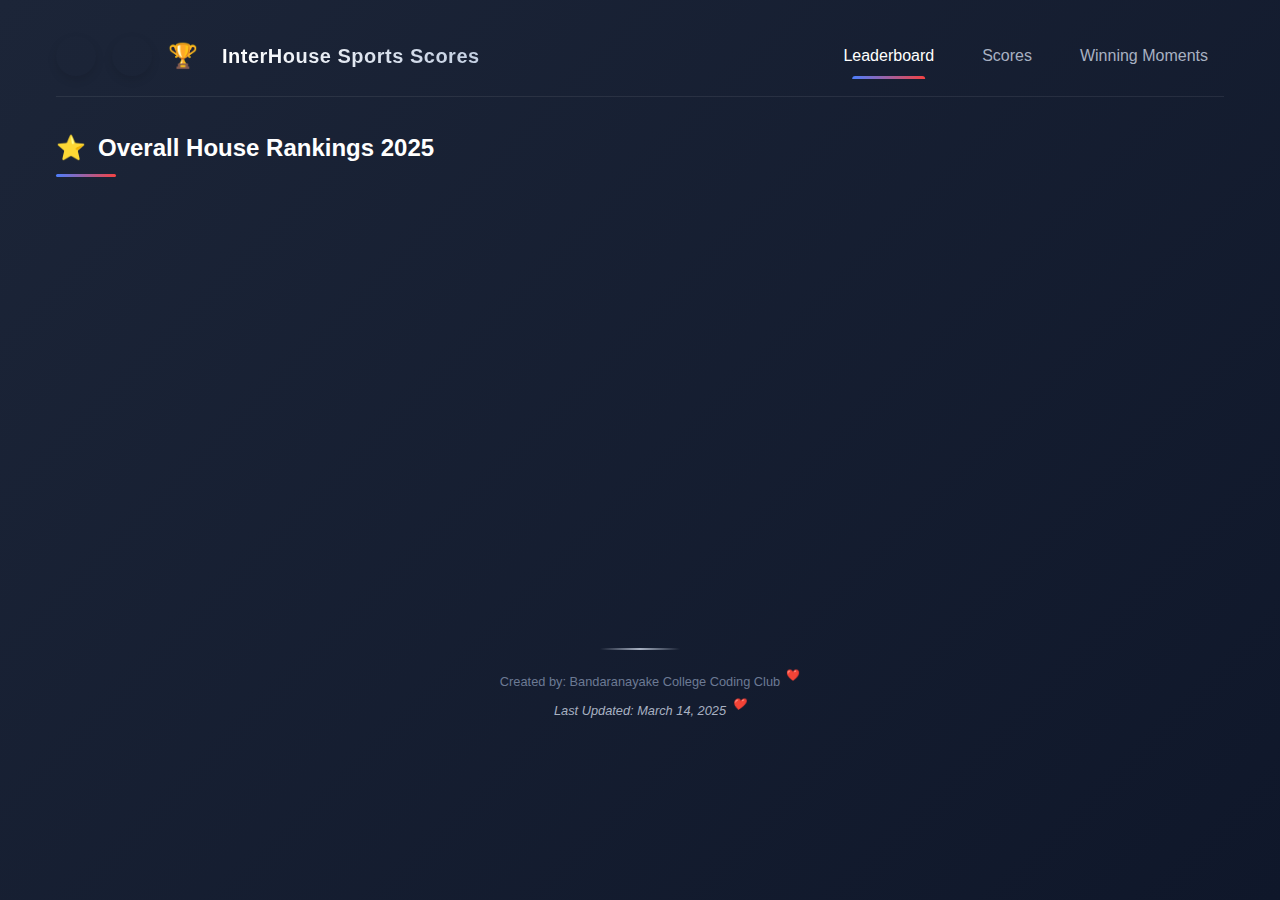
==== index.html @ 9579eea8 "Update index.html" ====
<!DOCTYPE html>
<html lang="en">

<head>
  <meta charset="UTF-8">
  <meta name="viewport" content="width=device-width, initial-scale=1.0">
  <title>InterHouse Sports Scores</title>
  <link rel="stylesheet" href="style.css">
  <link rel="icon" type="image/png" sizes="32x32"
    href="https://i.ibb.co/B2jhjKR/New-Project-1.png">
  <style>
    .slideshow-container {
      position: relative;
      width: 100%;
      max-width: 800px;
      margin: 0 auto;
      overflow: hidden;
      border-radius: 8px;
      box-shadow: 0 4px 6px rgba(0,0,0,0.1);
    }

    .slideshow-slide {
      display: none;
      width: 100%;
      animation: fade 1.5s ease;
    }

    .slideshow-slide.active {
      display: block;
    }

    .slideshow-image {
      width: 100%;
      height: 400px;
      object-fit: cover;
    }
    .slideshow-caption {
      position: absolute;
      bottom: 0;
      left: 0;
      right: 0;
      background: rgba(0,0,0,0.7);
      color: white;
      padding: 15px;
      text-align: center;
    }

    .slideshow-title {
      font-size: 18px;
      font-weight: bold;
      margin-bottom: 5px;
    }

    .slideshow-description {
      font-size: 14px;
    }

    .slideshow-house {
      display: inline-block;
      margin-top: 8px;
      padding: 3px 8px;
      border-radius: 12px;
      font-weight: bold;
    }

    .slideshow-controls {
      text-align: center;
      margin-top: 10px;
    }

    .slideshow-indicator {
      display: inline-block;
      width: 10px;
      height: 10px;
      border-radius: 50%;
      background-color: #bbb;
      margin: 0 5px;
      cursor: pointer;
    }

    .slideshow-indicator.active {
      background-color: #717171;
    }

  </style>
</head>

<body>
  <div class="container">
    <header>
      <div class="header-left">
        <div class="profile-icon"></div>
        <div class="club-icon"></div>
        <div class="trophy-icon">🏆</div>
        <div class="header-title">InterHouse Sports Scores</div>
      </div>
      <div class="nav-tabs">
        <a class="nav-tab" id="leaderboard-tab">Leaderboard</a>
        <a class="nav-tab" id="scores-tab">Scores</a>
        <a class="nav-tab" id="moments-tab">Winning Moments</a>
      </div>
    </header>
    <div id="leaderboard-page" class="page" style="display: none;">
      <div class="page-title">
        <span class="page-title-icon">⭐</span>
        <span>Overall House Rankings 2025</span>
      </div>

      <div class="rankings-grid" id="rankings-container">
      </div>
    </div>
    <div id="scores-page" class="page">
      <div class="page-title">
        <span class="page-title-icon">📊</span>
        <span>Sports Scores 2025</span>
      </div>

      <div class="sports-grid" id="sports-container">
      </div>
    </div>

    <div id="moments-page" class="page" style="display: none;">
      <div class="page-title">
        <span class="page-title-icon">📸</span>
        <span>Winning Moments 2025</span>
      </div>
      <!-- Replacing moments-grid with slideshow -->
      <div class="slideshow-container" id="slideshow-container">
        <!-- Slides will be added dynamically -->
      </div>
      <div class="slideshow-controls" id="slideshow-controls">
        <!-- Indicators will be added dynamically -->
      </div>
    <br>

    <div class="moments-grid" id="moments-container">
    </div>
    </div>
    <div id="house-details-page" class="page" style="display: none;">
      <button class="back-button" id="back-to-leaderboard">
        <svg xmlns="http://www.w3.org/2000/svg" width="16" height="16" viewBox="0 0 24 24" fill="none" stroke="currentColor" stroke-width="2" stroke-linecap="round" stroke-linejoin="round">
          <path d="M19 12H5M12 19l-7-7 7-7"/>
        </svg>
        Back to Leaderboard
      </button>
      <div class="page-title">
        <span class="page-title-icon">🏠</span>
        <span id="house-details-title">House Details</span>
      </div>
      <div class="sports-grid" id="house-sports-container">
      </div>
    </div>
<div id="athletics-details-page" class="page" style="display: none;">
  <button class="back-button" id="back-to-scores">
    <svg xmlns="http://www.w3.org/2000/svg" width="16" height="16" viewBox="0 0 24 24" fill="none" stroke="currentColor" stroke-width="2" stroke-linecap="round" stroke-linejoin="round">
      <path d="M19 12H5M12 19l-7-7 7-7"/>
    </svg>
    Back to Sports
  </button>
  <div class="page-title">
    <span class="page-title-icon">🏃</span>
    <span>Athletics Details</span>
  </div>
  <div class="athletics-container" id="athletics-container">
    <!-- Category groups will be added here dynamically -->
  </div>
</div>

    <footer>
      <span>Created by: Bandaranayake College Coding Club</span>
      <div class="last-updated">Last Updated: <span id="last-update-date">March 14, 2025</span></div>
    </footer>
  </div>

  <script>
 const athleticsData = {
      "categories": [
        {
          "name": "Under 14",
          "events": [
            {
              "name": "60m Running",
              "date" : "06/03/2025",
              "scores": [
                { "house": "Gemunu", "score": 0 },
                { "house": "Vijaya", "score": 3 },
                { "house": "Parakrama", "score": 0 },
                { "house": "Tissa", "score": 6 }
              ]
            },
            {
              "name": "100m Running",
              "date" : "06/03/2025",
              "scores": [
                { "house": "Gemunu", "score": 0 },
                { "house": "Vijaya", "score": 3 },
                { "house": "Parakrama", "score": 0 },
                { "house": "Tissa", "score": 6 }
              ]
            },
            {
              "name": "80m Hurdles",
              "date" : "06/03/2025",
              "scores": [
                { "house": "Gemunu", "score": 0 },
                { "house": "Vijaya", "score": 1 },
                { "house": "Parakrama", "score": 0 },
                { "house": "Tissa", "score": 8 }
              ]
            },
            {
              "name": "High jump",
              "date" : "06/03/2025",
              "scores": [
                { "house": "Gemunu", "score": 1 },
                { "house": "Vijaya", "score": 5 },
                { "house": "Parakrama", "score": 5 },
                { "house": "Tissa", "score": 0 }
              ]
            },
           {
              "name": "Shot Put",
              "date" : "06/03/2025",
              "scores": [
                { "house": "Gemunu", "score": 0 },
                { "house": "Vijaya", "score": 4 },
                { "house": "Parakrama", "score": 5 },
                { "house": "Tissa", "score": 0 }
              ]
            },
           {
              "name": "Long Jump",
              "date" : "06/03/2025",
              "scores": [
                { "house": "Gemunu", "score": 1 },
                { "house": "Vijaya", "score": 3 },
                { "house": "Parakrama", "score": 0 },
                { "house": "Tissa", "score": 5 }
              ]
            },
           {
              "name": "100x4",
              "date" : "06/03/2025",
              "scores": [
                { "house": "Gemunu", "score": 0 },
                { "house": "Vijaya", "score": 0 },
                { "house": "Parakrama", "score": 0 },
                { "house": "Tissa", "score": 0 }
              ]
            },
          ]
        },
        {
          "name": "Under 16",
          "events": [
            {
              "name": "100m Running",
              "date" : "06/03/2025",
              "scores": [
                { "house": "Gemunu", "score": 5 },
                { "house": "Vijaya", "score": 0 },
                { "house": "Parakrama", "score": 1 },
                { "house": "Tissa", "score": 3 }
              ]
            },
            {
              "name": "200m Running",
              "date" : "06/03/2025",
              "scores": [
                { "house": "Gemunu", "score": 6 },
                { "house": "Vijaya", "score": 0 },
                { "house": "Parakrama", "score": 0 },
                { "house": "Tissa", "score": 3 }
              ]
            },
            {
              "name": "400m Running",
              "date" : "06/03/2025",
              "scores": [
                { "house": "Gemunu", "score":4 },
                { "house": "Vijaya", "score": 0 },
                { "house": "Parakrama", "score": 5 },
                { "house": "Tissa", "score": 0 }
              ]
            },
            {
              "name": "800m Running",
              "date" : "10/03/2025",
              "scores": [
                { "house": "Gemunu", "score": 1 },
                { "house": "Vijaya", "score": 0 },
                { "house": "Parakrama", "score": 8 },
                { "house": "Tissa", "score": 0 }
              ]
            },
            {
              "name": "100m Hurdles",
              "date" : "06/03/2025",
              "scores": [
                { "house": "Gemunu", "score": 3 },
                { "house": "Vijaya", "score": 0 },
                { "house": "Parakrama", "score": 0 },
                { "house": "Tissa", "score": 6 }
              ]
            },
            {
              "name": "300m Hurdles",
              "date" : "06/03/2025",
              "scores": [
                { "house": "Gemunu", "score": 3 },
                { "house": "Vijaya", "score": 1 },
                { "house": "Parakrama", "score": 5 },
                { "house": "Tissa", "score": 0 }
              ]
            },
            {
              "name": "High Jump",
              "date" : "06/03/2025",
              "scores": [
                { "house": "Gemunu", "score": 5 },
                { "house": "Vijaya", "score": 0 },
                { "house": "Parakrama", "score": 1 },
                { "house": "Tissa", "score": 3 }
              ]
            },
            {
              "name": "Long Jump",
              "date" : "06/03/2025",
              "scores": [
                { "house": "Gemunu", "score": 3 },
                { "house": "Vijaya", "score": 0 },
                { "house": "Parakrama", "score": 1 },
                { "house": "Tissa", "score": 5 }
              ]
            },
            {
              "name": "Shot Put",
              "date" : "06/03/2025",
              "scores": [
                { "house": "Gemunu", "score": 5 },
                { "house": "Vijaya", "score": 1 },
                { "house": "Parakrama", "score": 0 },
                { "house": "Tissa", "score": 3 }
              ]
            },
            {
              "name": "Discus throw",
              "date" : "06/03/2025",
              "scores": [
                { "house": "Gemunu", "score": 8 },
                { "house": "Vijaya", "score": 0 },
                { "house": "Parakrama", "score": 0 },
                { "house": "Tissa", "score": 1 }
              ]
            },
            {
              "name": "Javelin throw",
              "date" : "06/03/2025",
              "scores": [
                { "house": "Gemunu", "score": 1 },
                { "house": "Vijaya", "score": 5 },
                { "house": "Parakrama", "score": 3 },
                { "house": "Tissa", "score": 0 }
              ]
            },
            {
              "name": "100x4",
              "date" : "06/03/2025",
              "scores": [
                { "house": "Gemunu", "score": 0 },
                { "house": "Vijaya", "score": 0 },
                { "house": "Parakrama", "score": 0 },
                { "house": "Tissa", "score": 0 }
              ]
            },
            {
              "name": "400x4",
              "date" : "06/03/2025",
              "scores": [
                { "house": "Gemunu", "score": 7 },
                { "house": "Vijaya", "score": 0 },
                { "house": "Parakrama", "score": 10 },
                { "house": "Tissa", "score": 5 }
              ]
            }
          ]
        },
        {
          "name": "Under 18",
          "events": [
            {
              "name": "100m Running",
              "date" : "06/03/2025",
              "scores": [
                { "house": "Gemunu", "score": 4 },
                { "house": "Vijaya", "score": 0 },
                { "house": "Parakrama", "score": 5 },
                { "house": "Tissa", "score": 0 }
              ]
            },
            {
              "name": "200m Running",
              "date" : "06/03/2025",
              "scores": [
                { "house": "Gemunu", "score": 3 },
                { "house": "Vijaya", "score": 1 },
                { "house": "Parakrama", "score": 5 },
                { "house": "Tissa", "score": 0 }
              ]
            },
            {
              "name": "400m Running",
              "date" : "06/03/2025",
              "scores": [
                { "house": "Gemunu", "score": 0 },
                { "house": "Vijaya", "score": 3 },
                { "house": "Parakrama", "score": 0 },
                { "house": "Tissa", "score": 6 }
              ]
            },
            {
              "name": "800m Running",
              "date" : "06/03/2025",
              "scores": [
                { "house": "Gemunu", "score": 1 },
                { "house": "Vijaya", "score": 3 },
                { "house": "Parakrama", "score": 0 },
                { "house": "Tissa", "score": 5 }
              ]
            },
            {
              "name": "1500m Running",
              "date" : "06/03/2025",
              "scores": [
                { "house": "Gemunu", "score": 0 },
                { "house": "Vijaya", "score": 3 },
                { "house": "Parakrama", "score": 0 },
                { "house": "Tissa", "score": 6 }
              ]
            },
            {
              "name": "3000m Running",
              "date" : "06/03/2025",
              "scores": [
                { "house": "Gemunu", "score": 3 },
                { "house": "Vijaya", "score": 0 },
                { "house": "Parakrama", "score": 1 },
                { "house": "Tissa", "score": 5 }
              ]
            },
            {
              "name": "110m Hurdles",
              "date" : "06/03/2025",
              "scores": [
                { "house": "Gemunu", "score": 0 },
                { "house": "Vijaya", "score": 1 },
                { "house": "Parakrama", "score": 0 },
                { "house": "Tissa", "score": 8 }
              ]
            },

            {
              "name": "400m Hurdles",
              "date" : "06/03/2025",
              "scores": [
                { "house": "Gemunu", "score": 4 },
                { "house": "Vijaya", "score": 0 },
                { "house": "Parakrama", "score": 0 },
                { "house": "Tissa", "score": 5 }
              ]
            },
            {
              "name": "High Jump",
              "date" : "06/03/2025",
              "scores": [
                { "house": "Gemunu", "score": 3 },
                { "house": "Vijaya", "score": 6 },
                { "house": "Parakrama", "score": 0 },
                { "house": "Tissa", "score": 0 }
              ]
            },

            {
              "name": "Long Jump",
              "date" : "06/03/2025",
              "scores": [
                { "house": "Gemunu", "score": 5 },
                { "house": "Vijaya", "score": 1 },
                { "house": "Parakrama", "score": 3 },
                { "house": "Tissa", "score": 0 }
              ]
            },
            {
              "name": "Tripple Jump",
              "date" : "10/03/2025",
              "scores": [
                { "house": "Gemunu", "score": 3 },
                { "house": "Vijaya", "score": 1 },
                { "house": "Parakrama", "score": 5 },
                { "house": "Tissa", "score":05 }
              ]
            },
            {
              "name": "Shot Put",
              "date" : "06/03/2025",
              "scores": [
                { "house": "Gemunu", "score": 5 },
                { "house": "Vijaya", "score": 1 },
                { "house": "Parakrama", "score": 0 },
                { "house": "Tissa", "score": 3 }
              ]
            },
            {
              "name": "Discus throw",
              "date" : "06/03/2025",
              "scores": [
                { "house": "Gemunu", "score": 5 },
                { "house": "Vijaya", "score": 0 },
                { "house": "Parakrama", "score": 1 },
                { "house": "Tissa", "score": 3 }
              ]
            },
            {
              "name": "Javelin throw",
              "date" : "06/03/2025",
              "scores": [
                { "house": "Gemunu", "score": 6 },
                { "house": "Vijaya", "score": 0 },
                { "house": "Parakrama", "score":  3 },
                { "house": "Tissa", "score": 0 }
              ]
            },
            {
              "name": "100x4",
              "date" : "06/03/2025",
              "scores": [
                { "house": "Gemunu", "score": 0 },
                { "house": "Vijaya", "score": 0 },
                { "house": "Parakrama", "score":  0 },
                { "house": "Tissa", "score": 0 }
              ]
            },
            {
              "name": "400x4",
              "date" : "06/03/2025",
              "scores": [
                { "house": "Gemunu", "score": 7 },
                { "house": "Vijaya", "score": 5 },
                { "house": "Parakrama", "score":  0 },
                { "house": "Tissa", "score": 10 }
              ]
            }
            ]
        },
        {
          "name": "Under 20",
          "events": [
            {
              "name": "100m Running",
              "date" : "06/03/2025",
              "scores": [
                { "house": "Gemunu", "score": 1 },
                { "house": "Vijaya", "score": 3 },
                { "house": "Parakrama", "score": 5 },
                { "house": "Tissa", "score": 0 }
              ]
            },
            {
              "name": "200m Running",
              "date" : "06/03/2025",
              "scores": [
                { "house": "Gemunu", "score": 3 },
                { "house": "Vijaya", "score": 1 },
                { "house": "Parakrama", "score": 5 },
                { "house": "Tissa", "score": 0 }
              ]
            },
            {
              "name": "400m Running",
              "date" : "06/03/2025",
              "scores": [
                { "house": "Gemunu", "score": 3 },
                { "house": "Vijaya", "score": 0 },
                { "house": "Parakrama", "score": 6 },
                { "house": "Tissa", "score": 0 }
              ]
            },
            {
              "name": "800m Running",
              "date" : "10/03/2025",
              "scores": [
                { "house": "Gemunu", "score": 3 },
                { "house": "Vijaya", "score": 0 },
                { "house": "Parakrama", "score": 0 },
                { "house": "Tissa", "score": 6 }
              ]
            },
            {
              "name": "1500m Running",
              "date" : "06/03/2025",
              "scores": [
                { "house": "Gemunu", "score": 3 },
                { "house": "Vijaya", "score": 0 },
                { "house": "Parakrama", "score": 0 },
                { "house": "Tissa", "score": 6 }
              ]
            },
            {
              "name": "5000m Running",
              "date" : "06/03/2025",
              "scores": [
                { "house": "Gemunu", "score": 3 },
                { "house": "Vijaya", "score": 0 },
                { "house": "Parakrama", "score": 0 },
                { "house": "Tissa", "score": 6 }
              ]
            },
            {
              "name": "110m Hurdles",
              "date" : "06/03/2025",
              "scores": [
                { "house": "Gemunu", "score": 1 },
                { "house": "Vijaya", "score": 5},
                { "house": "Parakrama", "score": 0 },
                { "house": "Tissa", "score": 3 }
              ]
            },
            {
              "name": "400m Hurdles",
              "date" : "06/03/2025",
              "scores": [
                { "house": "Gemunu", "score": 6 },
                { "house": "Vijaya", "score": 0},
                { "house": "Parakrama", "score": 0 },
                { "house": "Tissa", "score": 3 }
              ]
            },

            {
              "name": "High Jump",
              "date" : "10/03/2025",
              "scores": [
                { "house": "Gemunu", "score": 3 },
                { "house": "Vijaya", "score": 1 },
                { "house": "Parakrama", "score": 0 },
                { "house": "Tissa", "score": 5 }
              ]
            },

            {
              "name": "Long Jump",
              "date" : "10/03/2025",
              "scores": [
                { "house": "Gemunu", "score": 6 },
                { "house": "Vijaya", "score": 0 },
                { "house": "Parakrama", "score": 0 },
                { "house": "Tissa", "score": 3 }
              ]
            },

            {
              "name": "Tripple Jump",
              "date" : "10/03/2025",
              "scores": [
                { "house": "Gemunu", "score": 5 },
                { "house": "Vijaya", "score": 3 },
                { "house": "Parakrama", "score": 4 },
                { "house": "Tissa", "score": 3 }
              ]
            },
            {
              "name": "Shot Put",
              "date" : "06/03/2025",
              "scores": [
                { "house": "Gemunu", "score": 5 },
                { "house": "Vijaya", "score": 0 },
                { "house": "Parakrama", "score": 1 },
                { "house": "Tissa", "score": 3 }
              ]
            },
            {
              "name": "Discus throw",
              "date" : "06/03/2025",
              "scores": [
                { "house": "Gemunu", "score": 3 },
                { "house": "Vijaya", "score": 0 },
                { "house": "Parakrama", "score": 6 },
                { "house": "Tissa", "score": 0 }
              ]
            },
            {
              "name": "Javelin throw",
              "date" : "06/03/2025",
              "scores": [
                { "house": "Gemunu", "score": 5 },
                { "house": "Vijaya", "score": 0 },
                { "house": "Parakrama", "score":  3 },
                { "house": "Tissa", "score": 1 }
              ]
            },
            {
              "name": "100x4",
              "date" : "06/03/2025",
              "scores": [
                { "house": "Gemunu", "score": 0 },
                { "house": "Vijaya", "score": 0 },
                { "house": "Parakrama", "score":  0 },
                { "house": "Tissa", "score": 0 }
              ]
            },
            {
              "name": "400x4",
              "date" : "06/03/2025",
              "scores": [
                { "house": "Gemunu", "score": 10 },
                { "house": "Vijaya", "score": 5 },
                { "house": "Parakrama", "score":  0 },
                { "house": "Tissa", "score": 7 }
              ]
            }

          ]
        }
      ]
    };
  const sportsData = {
  "sports": [
                {
      "id": "Karate",
      "name": "Karate",
      "date": "14 /03/2025",
      "venue": "Indoor Stadium",
      "isLive": false,
      "scores": [
        { "house": "Gemunu", "score": 15 },
        { "house": "Tissa", "score": 0 },
        { "house": "Parakrama", "score": 05 },
        { "house": "Vijaya", "score": 10 }
      ]
    },
            {
      "id": "Table Tennis",
      "name": "Table Tennis",
      "date": "14 /03/2025",
      "venue": "Main Hall",
      "isLive": false,
      "scores": [
        { "house": "Gemunu", "score": 15 },
        { "house": "Tissa", "score": 0 },
        { "house": "Parakrama", "score": 7 },
        { "house": "Vijaya", "score": 8 }
      ]
    },
        {
      "id": "HardBall",
      "name": "HardBall",
      "date": "14 /03/2025",
      "venue": "Main Ground",
      "isLive": false,
      "scores": [
        { "house": "Gemunu", "score": 05 },
        { "house": "Tissa", "score": 0 },
        { "house": "Parakrama", "score": 10 },
        { "house": "Vijaya", "score": 15 }
      ]
    },
    {
      "id": "Wrestling",
      "name": "Wrestling",
      "date": "10 /03/2025",
      "venue": "Indoor Stadium",
      "isLive": false,
      "scores": [
        { "house": "Gemunu", "score": 10 },
        { "house": "Tissa", "score": 15 },
        { "house": "Parakrama", "score": 05 },
        { "house": "Vijaya", "score": 0 }
      ]
    },

    {
      "id": "Boxing",
      "name": "Boxing",
      "date": "07 /03/2025",
      "venue": "Indoor Stadium",
      "isLive": false,
      "scores": [
        { "house": "Gemunu", "score": 05 },
        { "house": "Tissa", "score": 10 },
        { "house": "Parakrama", "score": 15 },
        { "house": "Vijaya", "score": 0 }
      ]
    },
    {
      "id": "Athletics",
      "name": "Athletics",
      "date": "06/03/2025",
      "venue": "Main Ground",
      "isLive": false,
      "scores": [
        { "house": "Gemunu", "score": 162 },
        { "house": "Tissa", "score": 148 },
        { "house": "Parakrama", "score": 94 },
        { "house": "Vijaya", "score": 67 }
      ]
    },
    {
      "id": "Football",
      "name": "Football",
      "date": "07 /03/2025",
      "venue": "Main Ground",
      "isLive": false,
      "scores": [
        { "house": "Gemunu", "score": 05 },
        { "house": "Tissa", "score": 10 },
        { "house": "Parakrama", "score": 15 },
        { "house": "Vijaya", "score": 0 }
      ]
    },


    {
      "id": "Swimming",
      "name": "Swimming",
      "date": "03/03/2025",
      "venue": "Swimming Pool",
      "isLive": false,
      "scores": [
        { "house": "Gemunu", "score": 15 },
        { "house": "Tissa", "score": 5 },
        { "house": "Parakrama", "score": 10 },
        { "house": "Vijaya", "score": 0 }
      ]
    },
    {
      "id": "Tag-Rugby",
      "name": "Tag Rugby",
      "date": "03/03/2025",
      "venue": "Main Ground",
      "isLive": false,
      "scores": [
        { "house": "Gemunu", "score": 0 },
        { "house": "Tissa", "score": 15 },
        { "house": "Parakrama", "score": 10 },
        { "house": "Vijaya", "score": 5 }
      ]
    },
    {
      "id": "Road-Race",
      "name": "Road Race",
      "date": "28/02/2025",
      "venue": "In Road",
      "isLive": false,
      "scores": [
        { "house": "Gemunu", "score": 20 },
        { "house": "Tissa", "score": 25 },
        { "house": "Parakrama", "score": 15 },
        { "house": "Vijaya", "score": 10 }
      ]
    },
    {
      "id": "Badminton",
      "name": "Badminton",
      "date": "27/02/2025",
      "venue": "Makro",
      "isLive": false,
      "scores": [
        { "house": "Gemunu", "score": 5 },
        { "house": "Tissa", "score": 0 },
        { "house": "Parakrama", "score": 13 },
        { "house": "Vijaya", "score": 13 }
      ]
    },
    {
      "id": "Chess",
      "name": "Chess",
      "date": "25/02/2025",
      "venue": "Grade 07 Section",
      "isLive": false,
      "scores": [
        { "house": "Gemunu", "score": 10 },
        { "house": "Tissa", "score": 3 },
        { "house": "Parakrama", "score": 15 },
        { "house": "Vijaya", "score": 2}
      ]
    },
    {
      "id": "Volleyball",
      "name": "Volleyball",
      "date": "24/02/2025",
      "venue": "Main Ground",
      "isLive": false,
      "scores": [
        { "house": "Gemunu", "score": 5 },
        { "house": "Tissa", "score": 15 },
        { "house": "Parakrama", "score": 0 },
        { "house": "Vijaya", "score": 10 }
      ]
    },
    {
      "id": "Elle",
      "name": "Elle",
      "date": "21/02/2025",
      "venue": "Main Ground",
      "isLive": false,
      "scores": [
        { "house": "Gemunu", "score": 15 },
        { "house": "Tissa", "score": 5 },
        { "house": "Parakrama", "score": 10 },
        { "house": "Vijaya", "score": 0 }
      ]
    },
    {
      "id": "Hockey",
      "name": "Hockey",
      "date": "20/02/2025",
      "venue": "Main Ground",
      "isLive": false,
      "scores": [
        { "house": "Gemunu", "score": 0 },
        { "house": "Tissa", "score": 15 },
        { "house": "Parakrama", "score": 5 },
        { "house": "Vijaya", "score": 10 }
      ]
    },
    {
      "id": "Softball",
      "name": "Softball",
      "date": "19/02/2025",
      "venue": "Main Ground",
      "isLive": false,
      "scores": [
        { "house": "Gemunu", "score": 15 },
        { "house": "Tissa", "score": 5 },
        { "house": "Parakrama", "score": 0 },
        { "house": "Vijaya", "score": 10 }
      ]
    },
    {
      "id": "Basketball",
      "name": "Basketball",
      "date": "19/02/2025",
      "venue": "Basketball Court",
      "isLive": false,
      "scores": [
        { "house": "Gemunu", "score": 5 },
        { "house": "Tissa", "score": 15 },
        { "house": "Parakrama", "score": 10 },
        { "house": "Vijaya", "score": 0 }
      ]
    }
  ]
};
   
    const momentsData = {
      "moments": [
                {
        "id": "Athletics",
        "title": "Athletics ",
        "description": "A fierce swim race ends with a final surge and a thrilling wall touch for victory!",
        "house": "Gemunu",
        "album":"https://web.facebook.com/share/p/16DwWwmtCp/",
        "image": "https://github.com/bcteamcdc/SportMeet-Marks-Board-2025/blob/main/Images/Athletics/485131274_1219019323560672_5228274866754982966_n.jpg?raw=true "
        },
        {
        "id": "Swimming",
        "title": "Swimming Championship ",
        "description": "A fierce swim race ends with a final surge and a thrilling wall touch for victory!",
        "house": "Gemunu",
        "album":"https://www.facebook.com/share/p/1DMAZKabhv/",
        "image": "https://github.com/bcteamcdc/SportMeet-Marks-Board-2025/blob/main/Images/Swimming/FB_IMG_1742521240493.jpg?raw=true "
        },
        {
        "id": "Tag-Rugby-final",
        "title": "Tag-Rugby Championship Final",
        "description": "A fast-paced tag rugby game concludes with a lightning-quick dodge and a game-winning try!",
        "house": "Tissa",
        "album":"https://web.facebook.com/share/p/16AZ89LLdX/",
        "image": "https://github.com/bcteamcdc/SportMeet-Marks-Board-2025/blob/main/Images/Tag-Rugby/481509527_1206375371491734_2598653844130955176_n.jpg?raw=true"
        },
   {
        "id": "Road Race",
        "title": "Road Race Championship",
        "description": "Tissa house dominates the road race with a spectacular finish!",
        "house": "Tissa",
        "album":"https://www.facebook.com/share/p/15DcVEWEj8/",
        "image": "https://github.com/bcteamcdc/SportMeet-Marks-Board-2025/blob/main/Images/Road-Race/FB_IMG_1741784061409.jpg?raw=true "
        },

        {
        "id": "Badminton-final",
        "title": "Badminton Championship Final",
        "description": "A thrilling badminton match ends with a spectacular smash securing victory!",
        "house": "Vijaya",
        "album":"https://web.facebook.com/share/p/12DwV6oMERB/",
        "image": "https://raw.githubusercontent.com/bcteamcdc/SportMeet-Marks-Board-2025/refs/heads/main/Images/Badminton/481947705_1201495678646370_3815352414909344404_n.jpg"
        },
        {
        "id": "Chess-final",
        "title": "Chess Championship Final",
        "description": "A tense chess battle reaches its climax as a brilliant checkmate secures the decisive victory!",
        "house": "Parakrama",
        "album":"https://web.facebook.com/share/p/1BJSzFakk6/",
        "image": "https://github.com/bcteamcdc/SportMeet-Marks-Board-2025/blob/main/Images/Chess/FB_IMG_1741564404128.jpg?raw=true"
        },
        {
        "id": "Volleyball-final",
        "title": "Volleyball Championship Final",
        "description": "A thrilling volleyball match reaches its climax as a powerful spike seals the game-winning point!",
        "house": "Tissa",
        "album":"https://web.facebook.com/share/p/1BayHpvBu6/",
        "image": "https://github.com/bcteamcdc/SportMeet-Marks-Board-2025/blob/main/Images/Volleyball/481777854_1206507628145175_230429400909542038_n.jpg?raw=true"
        },
        {
        "id": "Elle-final",
        "title": "Elle Championship Final",
        "description": "Elle secures a stunning win in the final moments",
        "house": "Gemunu",
        "album":"https://web.facebook.com/share/p/15FsNmbdyk/",
        "image": "https://github.com/bcteamcdc/SportMeet-Marks-Board-2025/blob/main/Images/Elle/481293868_1198761235586481_6186605271315011251_n.jpg?raw=true"
        },
        {
        "id": "Hockey-final",
        "title": "Hockey Championship Final",
        "description": "Hockey team clinches victory with a last-minute goal!",
        "house": "Tissa",
        "album":"https://www.facebook.com/share/p/1FcPbHUT11/",
        "image": "https://github.com/bcteamcdc/SportMeet-Marks-Board-2025/blob/main/Images/Hockey/FB_IMG_1741650974735.jpg?raw=true"
        },
        {
        "id": "Softball-final",
        "title": "Softball Championship Final",
        "description": "A dramatic softball showdown ends with a clutch hit securing the victory!",
        "house": "Gemunu",
        "album":"https://web.facebook.com/share/p/15TioPZ4pL/",
        "image": "https://raw.githubusercontent.com/bcteamcdc/SportMeet-Marks-Board-2025/refs/heads/main/Images/Softball/480703812_1201348868661051_1014252395281935854_n.jpg"
        },
        {
        "id": "BasketBall-final",
        "title": "BasketBall Champions",
        "description": "Epic basketball showdown ends with a buzzer-beater win",
        "house": "Tissa",
        "album":"https://web.facebook.com/share/p/15aWoAKz4R/",
        "image": "https://raw.githubusercontent.com/bcteamcdc/SportMeet-Marks-Board-2025/main/Images/BasketBall/480881746_1198555862273685_2223825316418136102_n.jpg"
        }
      ]
    };
    const scoresTab = document.getElementById('scores-tab');
    const leaderboardTab = document.getElementById('leaderboard-tab');
    const momentsTab = document.getElementById('moments-tab');
    const scoresPage = document.getElementById('scores-page');
    const leaderboardPage = document.getElementById('leaderboard-page');
    const momentsPage = document.getElementById('moments-page');
    const houseDetailsPage = document.getElementById('house-details-page');
    const houseSportsContainer = document.getElementById('house-sports-container');
    const houseDetailsTitle = document.getElementById('house-details-title');
    const backButton = document.getElementById('back-to-leaderboard');
    const athleticsDetailsPage = document.getElementById('athletics-details-page');
    const athleticsContainer = document.getElementById('athletics-container');
    const backToScoresButton = document.getElementById('back-to-scores');
    const momentsContainer = document.getElementById('moments-container');
    const slideshowContainer = document.getElementById('slideshow-container');
    const slideshowControls = document.getElementById('slideshow-controls');
    const sportsContainer = document.getElementById('sports-container');
    const rankingsContainer = document.getElementById('rankings-container');
    let currentSlide = 0;
    let slideshowInterval;
    const slideshowDelay = 2000;
    function showPage(pageElement) {
      scoresPage.style.display = 'none';
      leaderboardPage.style.display = 'none';
      momentsPage.style.display = 'none';
      houseDetailsPage.style.display = 'none'; 
      athleticsDetailsPage.style.display = 'none';

      pageElement.style.display = 'block';
      
      // Start slideshow when moments page is shown
      if (pageElement === momentsPage) {
        startSlideshow();
      } else {
        stopSlideshow();
      }
    }

    function setActiveTab(tab) {
      scoresTab.classList.remove('active');
      leaderboardTab.classList.remove('active');
      momentsTab.classList.remove('active');

      tab.classList.add('active');
    }

    scoresTab.addEventListener('click', () => {
      showPage(scoresPage);
      setActiveTab(scoresTab);
    });

    leaderboardTab.addEventListener('click', () => {
      showPage(leaderboardPage);
      setActiveTab(leaderboardTab);
      renderRankings();
    });

    momentsTab.addEventListener('click', () => {
      showPage(momentsPage);
      setActiveTab(momentsTab);
    });

    // Back button event listener for house details
    backButton.addEventListener('click', () => {
      showPage(leaderboardPage);
      setActiveTab(leaderboardTab);
    });
    
    // Back button event listener for athletics details
    backToScoresButton.addEventListener('click', () => {
      showPage(scoresPage);

      setActiveTab(scoresTab);
    });

    function getMaxScore(scores) {
      return Math.max(...scores.map(item => item.score));
    }

    function renderSports() {
      sportsContainer.innerHTML = '';

      sportsData.sports.forEach(sport => {
        const maxScore = getMaxScore(sport.scores);

        const sportCard = document.createElement('div');
        sportCard.className = 'sport-card';
        
        // Set data attribute and add click event for Athletics card
        if (sport.id === "Athletics") {
          sportCard.dataset.sport = "Athletics";
          sportCard.addEventListener('click', () => showAthleticsDetails());
        }

        let sportContent = `
        <div class="sport-header">
          <div class="sport-title">${sport.name}</div>
          <div class="sport-subtitle">${sport.venue}</div>
          <div class="sport-date">${sport.date}</div>
          ${sport.isLive ? '<div class="live-tag"><div class="live-indicator"></div>LIVE</div>' : ''}
        </div>
        `;

        sport.scores.forEach(score => {
          const percentage = (score.score / maxScore) * 100;

          sportContent += `
          <div class="score-item">
            <div class="score-row">
              <div class="house-name ${score.house.toLowerCase()}">${score.house}</div>
              <div class="house-score">${score.score}</div>
            </div>
            <div class="progress-container">
              <div class="progress-bar ${score.house.toLowerCase()}" style="width: ${percentage}%"></div>
            </div>
          </div>
          `;
        });
        
        // Add "See more details" link for Athletics card
        if (sport.id === "Athletics") {
          sportContent += `
          <div class="see-more-link"><center>You can see more details - Click on this card</center></div>
          `;
        }

        sportCard.innerHTML = sportContent;
        sportsContainer.appendChild(sportCard);
      });
    }
    function calculateTotalPoints() {
      const houses = {
        "Vijaya": {
          total: 0,
          color: "vijaya"
        },
        "Tissa": {
          total: 0,
          color: "tissa"
        },
        "Gemunu": {
          total: 0,
          color: "gemunu"
        },
        "Parakrama": {
          total: 0,
          color: "parakrama"
        }
      };

      sportsData.sports.forEach(sport => {
        sport.scores.forEach(score => {
          houses[score.house].total += score.score;
        });
      });

      return Object.entries(houses)
        .map(([name, data]) => ({
          name,
          total: data.total,
          color: data.color
        }))
        .sort((a, b) => b.total - a.total);
    }

    function renderRankings() {
      const rankings = calculateTotalPoints();
      rankingsContainer.innerHTML = '';

      rankings.forEach((house, index) => {
        const rankCard = document.createElement('div');
        rankCard.className = `ranking-card ${index === 0 ? 'highlighted' : ''}`;
        rankCard.dataset.house = house.name; // Store house name in data attribute
        rankCard.addEventListener('click', () => showHouseDetails(house.name)); // Add click event

        rankCard.innerHTML = `
        <div class="rank-number">Rank #${index + 1}</div>
        <div class="house-ranking ${house.color}">
          <span class="house-icon">🏠</span>
          <span>${house.name}</span>
        </div>
        <div class="total-score">${house.total}</div>
        `;

        rankingsContainer.appendChild(rankCard);
      });
    }
    function showHouseDetails(houseName) {
      showPage(houseDetailsPage); // Show house details page
      houseDetailsTitle.textContent = `${houseName} House Details`; // Set the title
      renderHouseSports(houseName); // Render sports for the house
    }
    function showAthleticsDetails() {
      showPage(athleticsDetailsPage); // Show athletics details page
      renderAthleticsDetails(); // Render athletics details
    }

function renderAthleticsDetails() {
  athleticsContainer.innerHTML = ''; 
  athleticsData.categories.forEach(category => {
    // Create category group container
    const categoryGroup = document.createElement('div');
    categoryGroup.className = 'category-group';
    const categoryHeader = document.createElement('div');
    categoryHeader.className = 'category-header';
    categoryHeader.textContent = category.name;
    categoryGroup.appendChild(categoryHeader);
    
    const categoryEvents = document.createElement('div');
    categoryEvents.className = 'category-events';
    
    category.events.forEach(event => {
      const eventCard = document.createElement('div');
      eventCard.className = 'event-card';
      
      const eventHeaderContainer = document.createElement('div');
      eventHeaderContainer.className = 'event-header';
      
      // Event name on the left
      const eventName = document.createElement('span');
      eventName.className = 'event-name';
      eventName.textContent = event.name;
      
      // Event location in the middle
      const eventLocation = document.createElement('span');
      eventLocation.className = 'event-location';
      eventLocation.textContent = event.location || ''; // Use event.location if available
      
      // Date on the right
      const eventDate = document.createElement('span');
      eventDate.className = 'event-date';
      eventDate.textContent = event.date || ''; // Use event.date if available
          
      // Add all elements to header container
      eventHeaderContainer.appendChild(eventName);
      eventHeaderContainer.appendChild(eventLocation);
      eventHeaderContainer.appendChild(eventDate);
      eventCard.appendChild(eventHeaderContainer);
      
      // Create event results section
      const eventResults = document.createElement('div');
      eventResults.className = 'event-results';
      
      // Find the highest score for progress bar calculation
      const maxScore = Math.max(...event.scores.map(item => item.score));
      
      // Sort houses alphabetically by house name
      const sortedHouses = [...event.scores]
        .sort((a, b) => a.house.localeCompare(b.house));
      
      // Add each house's result
      sortedHouses.forEach(score => {
        const percentage = maxScore > 0 ? (score.score / maxScore) * 100 : 0;
        
        // Create position result row
        const positionResult = document.createElement('div');
        positionResult.className = 'position-result';
        
        // Colored dot indicator (matching the image)
        const colorDot = document.createElement('div');
        colorDot.className = `color-dot ${score.house.toLowerCase()}`;
        
        // House name
        const houseName = document.createElement('div');
        houseName.className = `house-name ${score.house.toLowerCase()}`;
        houseName.textContent = score.house;
        
        // Score display - Make this more prominent
        const scoreValue = document.createElement('div');
        scoreValue.className = 'score-value';
        scoreValue.textContent = score.score;
        
        // Append elements to position result
        positionResult.appendChild(colorDot);
        positionResult.appendChild(houseName);
        positionResult.appendChild(scoreValue); // Add score directly in position row
        eventResults.appendChild(positionResult);
        
        // Add progress bar
        const progressContainer = document.createElement('div');
        progressContainer.className = 'progress-container';
        
        const progressBar = document.createElement('div');
        progressBar.className = `progress-bar ${score.house.toLowerCase()}`;
        progressBar.style.width = `${percentage}%`;
        
        progressContainer.appendChild(progressBar);
        eventResults.appendChild(progressContainer);
      });
      
      eventCard.appendChild(eventResults);
      categoryEvents.appendChild(eventCard);
    });
    
    categoryGroup.appendChild(categoryEvents);
    athleticsContainer.appendChild(categoryGroup);
  });
}
    function renderHouseSports(houseName) {
      houseSportsContainer.innerHTML = ''; // Clear existing content

      // Filter sports data for the selected house
      const houseSports = sportsData.sports.map(sport => ({
        ...sport,
        scores: sport.scores.filter(score => score.house === houseName)
      })).filter(sport => sport.scores.length > 0); // Filter out sports where the house didn't participate

      houseSports.forEach(sport => {
        const sportCard = document.createElement('div');
        sportCard.className = 'sport-card';

        let sportContent = `
        <div class="sport-header">
          <div class="sport-title">${sport.name}</div>
          <div class="sport-subtitle">${sport.venue}</div>
          <div class="sport-date">${sport.date}</div>
        </div>
        `;

        sport.scores.forEach(score => {
          sportContent += `
          <div class="score-item">
            <div class="score-row">
              <div class="house-name ${score.house.toLowerCase()}">${score.house}</div>
              <div class="house-score">${score.score}</div>
            </div>
          </div>
          `;
        });

        sportCard.innerHTML = sportContent;
        houseSportsContainer.appendChild(sportCard);
      });
    }
    function createSlideshow() {
      slideshowContainer.innerHTML = '';
      slideshowControls.innerHTML = '';
      momentsData.moments.forEach((moment, index) => {
        const slide = document.createElement('div');
        slide.className = `slideshow-slide ${index === 0 ? 'active' : ''}`;
        
        const imagePath = moment.image || `/api/placeholder/800/400`;
        const houseColor = moment.house.toLowerCase();
        
        slide.innerHTML = `
          <img src="${imagePath}" alt="${moment.title}" class="slideshow-image">
          <div class="slideshow-caption">
            <div class="slideshow-title">${moment.title}</div>
            <div class="slideshow-description">${moment.description}</div>
            <div class="slideshow-house ${houseColor}">${moment.house} House</div>
          </div>
        `;
        
        slideshowContainer.appendChild(slide);
        const indicator = document.createElement('div');
        indicator.className = `slideshow-indicator ${index === 0 ? 'active' : ''}`;
        indicator.dataset.slideIndex = index;
        indicator.addEventListener('click', () => {
          goToSlide(index);
        });
        
        slideshowControls.appendChild(indicator);
      });
    }
    function goToSlide(index) {
      const slides = document.querySelectorAll('.slideshow-slide');
      const indicators = document.querySelectorAll('.slideshow-indicator');
      slides.forEach(slide => slide.classList.remove('active'));
      indicators.forEach(indicator => indicator.classList.remove('active'));
      slides[index].classList.add('active');
      indicators[index].classList.add('active');
      currentSlide = index;
      resetSlideshowTimer();
    }
    function nextSlide() {
      const slides = document.querySelectorAll('.slideshow-slide');
      const nextIndex = (currentSlide + 1) % slides.length;
      goToSlide(nextIndex);
    }
    function startSlideshow() {
      if (!slideshowInterval) {
        slideshowInterval = setInterval(nextSlide, slideshowDelay);
      }
    }
    function stopSlideshow() {
      if (slideshowInterval) {
        clearInterval(slideshowInterval);
        slideshowInterval = null;
      }
    }
    function resetSlideshowTimer() {
      stopSlideshow();
      startSlideshow();
    }
    
    function renderMoments() {
  momentsContainer.innerHTML = '';
  
  momentsData.moments.forEach(moment => {
    const momentCard = document.createElement('div');
    momentCard.className = 'moment-card';
   
    const imagePath = moment.image || `/api/placeholder/400/200`;
    const houseColor = moment.house.toLowerCase();
    
    // Add album link in the same line as the house name
    const albumLink = moment.album ? 
      `<a href="${moment.album}" class="view-album-link">
  📸 View Album
</a>` : 
      '';
    
    momentCard.innerHTML = `
      <img src="${imagePath}" alt="${moment.title}" class="moment-image">
      <div class="moment-content">
        <div class="moment-title">${moment.title}</div>
        <div class="moment-description">${moment.description}</div>
        <div class="moment-footer">
          <div class="moment-house">
            <span class="house-icon ${houseColor}">🏠</span>
            <span class="moment-house-name ${houseColor}">${moment.house} House</span>
          </div>
          ${albumLink}
        </div>
      </div>
    `;
    
    momentsContainer.appendChild(momentCard);
  });
}
    
    renderSports();
    renderRankings();
    renderMoments();
    createSlideshow();
    showPage(leaderboardPage);
    setActiveTab(leaderboardTab);
  </script>
</body>

</html>
---- style.css ----
:root {
  --gemunu-color: #4d7efc;
  --tissa-color: #37c968;
  --parakrama-color: #f3c537;
  --vijaya-color: #f54242;
  --background-gradient: linear-gradient(135deg, #1c2538 0%, #0f172a 100%);
  --card-gradient: linear-gradient(160deg, #272e42 0%, #1e2638 100%);
  --highlight-gradient: linear-gradient(135deg, #2a3658 0%, #1d2945 100%);
  --text-color: #ffffff;
  --secondary-text: #a8b1c2;
  --muted-text: #6c7a94;
  --border-color: rgba(255, 255, 255, 0.08);
  --shadow-color: rgba(0, 0, 0, 0.2);
  --transition-speed: 0.3s;
  --bounce-timing: cubic-bezier(0.175, 0.885, 0.32, 1.275);
  --smooth-timing: cubic-bezier(0.4, 0, 0.2, 1);
}
* {
  box-sizing: border-box;
  margin: 0;
  padding: 0;
  font-family: 'Inter', 'Segoe UI', -apple-system, BlinkMacSystemFont, sans-serif;
}

html {
  font-size: 16px;
  scroll-behavior: smooth;
}

body {
  background: var(--background-gradient);
  color: var(--text-color);
  line-height: 1.6;
  min-height: 100vh;
  overflow-x: hidden;
  font-weight: 400;
}
.container {
  max-width: 1200px;
  margin: 0 auto;
  padding: 1rem;
  animation: fadeIn 0.5s var(--smooth-timing);
}

/* Header styles */
header {
  display: flex;
  justify-content: space-between;
  align-items: center;
  padding: 1.2rem 0;
  margin-bottom: 1.5rem;
  border-bottom: 1px solid var(--border-color);
  position: relative;
}

.header-left {
  display: flex;
  align-items: center;
  gap: 1rem;
}

.profile-icon {
  width: 2.5rem;
  height: 2.5rem;
  background-image: url('https://i.ibb.co/TMXfRzg1/image-removebg-preview-1.png');
  background-size: cover; /* Ensures the image covers the entire area */
  background-position: center; /* Centers the image */
  border-radius: 50%;
  display: flex;
  align-items: center;
  justify-content: center;
  box-shadow: 0 4px 10px rgba(0, 0, 0, 0.1);
  transition: transform var(--transition-speed) var(--bounce-timing);
}

.profile-icon:hover {
  transform: scale(1.1);
}
.club-icon {
  width: 2.5rem;
  height: 2.5rem;
  background-image: url('https://i.ibb.co/twWkh5X8/CDC-main-removebg-preview-Copy.png');
  background-size: cover; /* Ensures the image covers the entire area */
  background-position: center; /* Centers the image */
  border-radius: 50%;
  display: flex;
  align-items: center;
  justify-content: center;
  box-shadow: 0 4px 10px rgba(0, 0, 0, 0.1);
  transition: transform var(--transition-speed) var(--bounce-timing);
}

.club-icon:hover {
  transform: scale(1.1);
}
.trophy-icon {
  font-size: 1.5rem;
  margin-right: 0.5rem;
  transform-origin: bottom center;
  animation: trophyWiggle 10s ease-in-out infinite;
  display: inline-block;
}

.header-title {
  font-size: 1.25rem;
  font-weight: 700;
  letter-spacing: 0.5px;
  background: linear-gradient(90deg, #ffffff, #c3cfe2);
  -webkit-background-clip: text;
  background-clip: text;
  -webkit-text-fill-color: transparent;
}

/* Navigation tabs */
.nav-tabs {
  display: flex;
  gap: 1rem;
  position: relative;
}

.nav-tab {
  color: var(--secondary-text);
  text-decoration: none;
  padding: 0.5rem 1rem;
  font-weight: 500;
  cursor: pointer;
  position: relative;
  transition: all var(--transition-speed) var(--smooth-timing);
  border-radius: 0.5rem;
  z-index: 1;
}

.nav-tab:hover {
  color: var(--text-color);
  background-color: rgba(255, 255, 255, 0.05);
}

.nav-tab.active {
  color: white;
}

.nav-tab.active::after {
  content: '';
  position: absolute;
  bottom: -2px;
  left: 50%;
  transform: translateX(-50%);
  width: 60%;
  height: 3px;
  background: linear-gradient(90deg, var(--gemunu-color), var(--vijaya-color));
  border-radius: 3px 3px 0 0;
  animation: expandWidth 0.3s var(--bounce-timing) forwards;
}

/* Page title styles */
.page-title {
  display: flex;
  align-items: center;
  margin: 2rem 0;
  font-size: 1.5rem;
  font-weight: 600;
  position: relative;
}

.page-title::after {
  content: '';
  position: absolute;
  bottom: -10px;
  left: 0;
  width: 60px;
  height: 3px;
  background: linear-gradient(90deg, var(--gemunu-color), var(--vijaya-color));
  border-radius: 10px;
}

.page-title-icon {
  margin-right: 0.75rem;
  animation: bounceIn 1s var(--bounce-timing);
  display: inline-block;
}


.sports-grid, .rankings-grid, .moments-grid {
  display: grid;
  grid-template-columns: repeat(auto-fit, minmax(320px, 1fr));
  gap: 1.5rem;
  margin-bottom: 2.5rem;
}

/* Card styles */
.see-more-link {
  color: #ffffff; /* White text */
  padding: 10px 15px;
  border-radius: 2px;
  text-align: center;
  position: relative;
  overflow: hidden;
  cursor: pointer;
  transition: transform 0.3s ease, opacity 0.3s ease;
  font-size:14px;
  opacity: 0.8; /* Slightly faded by default */
}

.see-more-link:hover {
  transform: scale(1.02); /* Small zoom effect */
  opacity: 1; /* Fully visible on hover */
}



.see-more-link:hover::before {
  left: 0;
}

@keyframes fadeIn {
  from {
    opacity: 0;
    transform: translateY(5px);
  }
  to {
    opacity: 0.8;
    transform: translateY(0);
  }
}

.see-more-link {
  animation: fadeIn 0.6s ease-in-out;
}



.event-card{
  background: var(--card-gradient);
  border-radius: 0.8rem;
  padding: 1.25rem;
  box-shadow: 0 8px 16px var(--shadow-color);
  border: 1px solid var(--border-color);
  transition: all var(--transition-speed) var(--smooth-timing);
  transform: translateY(0);
  position: relative;
  overflow: hidden;
}

.event-card::before {
  content: '';
  position: absolute;
  top: 0;
  left: 0;
  width: 100%;
  height: 4px;
  background: linear-gradient(90deg, var(--gemunu-color), var(--tissa-color), var(--parakrama-color), var(--vijaya-color));
  opacity: 0;
  transition: opacity var(--transition-speed) var(--smooth-timing);
}
.sport-card, .ranking-card, .moment-card{
  background: var(--card-gradient);
  border-radius: 0.8rem;
  padding: 1.25rem;
  box-shadow: 0 8px 16px var(--shadow-color);
  border: 1px solid var(--border-color);
  transition: all var(--transition-speed) var(--smooth-timing);
  transform: translateY(0);
  position: relative;
  overflow: hidden;
}

.sport-card::before, .ranking-card::before, .moment-card::before {
  content: '';
  position: absolute;
  top: 0;
  left: 0;
  width: 100%;
  height: 4px;
  background: linear-gradient(90deg, var(--gemunu-color), var(--tissa-color), var(--parakrama-color), var(--vijaya-color));
  opacity: 0;
  transition: opacity var(--transition-speed) var(--smooth-timing);
}

.sport-card:hover, .ranking-card:hover, .moment-card,.event-card:hover {
  transform: translateY(-5px);
  box-shadow: 0 12px 20px var(--shadow-color);
}

.sport-card:hover::before, .ranking-card:hover::before, .moment-card,.event-card:hover::before {
  opacity: 1;
}

/* Sport card specific */
.sport-header {
  display: flex;
  justify-content: space-between;
  align-items: center; /* Ensures everything is vertically centered in the line */
  margin-bottom: 1.2rem;
}

.sport-title {
  font-size: 1.2rem;
  font-weight: 700;
  margin-bottom: 0; /* Remove margin-bottom to avoid unwanted spacing */
}

.sport-subtitle {
  font-size: 0.9rem;
  color: var(--secondary-text);
  font-weight: 500;
  margin-bottom: 0; /* Remove margin-bottom */
}

.sport-date {
  font-size: 0.9rem;
  color: var(--secondary-text);
  font-weight: 500;
  display: inline-block;
  margin-left: 0.5rem; /* Adjust spacing as needed */
}
.event-header {
  display: flex;
  justify-content: space-between;
  align-items: center;
  padding: 10px 15px;
  color: white;
}
.event-name-date {
  display: flex;
  align-items: center;
}

.event-name {
  font-weight: bold;
  margin-right: 0; /* No space between name and date */
}
.event-date {
  color: #a0a0a0;
  font-size: 0.8rem; /* Makes the date smaller */
}
.event-location {
  color: #a0a0a0;
}

.visitor-counter {
    background-color: rgba(255, 255, 255, 0.1);
    padding: 8px 15px;
    border-radius: 8px;
    font-size: 0.9rem;
    color: #fff;
    box-shadow: 0 2px 5px rgba(0, 0, 0, 0.1);
}

.visitor-counter strong {
    color: #ffcc00;
.moment-footer {
  display: flex;
  justify-content: space-between;
  align-items: center;
  margin-top: 10px;
}



}
.live-tag {
  display: inline-flex;
  align-items: center;
  color: #ff4b4b;
  font-size: 0.75rem;
  font-weight: 600;
  background-color: rgba(255, 75, 75, 0.1);
  padding: 0.25rem 0.5rem;
  border-radius: 1rem;
}
/* Transparent View Album button */
.view-album-link {
  display: flex;
  align-items: center;
  gap: 6px;
  background-color: transparent;
  color: #ffffff;
  text-decoration: none;
  padding: 6px 12px;
  border-radius: 6px;
  font-size: 13px;
  font-weight: 500;
  width: fit-content;
  transition: all 0.2s ease;
  border: 1px solid rgba(255, 255, 255, 0.2);
  margin-top: 3px; /* Adjusted to account for increased space from house element */
  margin-left: 3px;
}

.view-album-link:hover {
  background-color: rgba(255, 255, 255, 0.1);
}

.view-album-link:active {
  background-color: rgba(255, 255, 255, 0.15);
}

/* Camera icon styling */
.view-album-link img,
.view-album-link::before {
  font-size: 14px;
  opacity: 0.85;
}

/* House styling with spacing */
.moment-house {
  display: flex;
  align-items: center;
  gap: 8px;
  padding: 6px 12px;
  background-color: rgba(0, 0, 0, 0.3);
  border-radius: 20px;
  width: fit-content;
  margin-bottom: 15px;
  margin-top: 10px;
}
/* Responsive adjustments */
@media (max-width: 768px) {
  .moments-container {
    grid-template-columns: repeat(auto-fill, minmax(250px, 1fr));
  }
  
  .moment-footer {
    flex-direction: column;
    align-items: flex-start;
    gap: 10px;
  }
  
  .view-album-link {
    align-self: flex-start;
  }
}
.live-indicator {
  width: 8px;
  height: 8px;
  background-color: #ff4b4b;
  border-radius: 50%;
  margin-right: 5px;
  animation: pulse 1.5s infinite;
}

/* Score items */
.score-item {
  margin-bottom: 1rem;
  animation: fadeInUp 0.5s var(--smooth-timing);
  animation-fill-mode: both;
  opacity: 0;
}

.score-item:nth-child(2) { animation-delay: 0.1s; }
.score-item:nth-child(3) { animation-delay: 0.2s; }
.score-item:nth-child(4) { animation-delay: 0.3s; }
.score-item:nth-child(5) { animation-delay: 0.4s; }

.score-row {
  display: flex;
  justify-content: space-between;
  align-items: center;
  margin-bottom: 0.5rem;
}

.house-name {
  font-size: 0.9rem;
  font-weight: 600;
  display: flex;
  align-items: center;
}

.house-name::before {
  content: '';
  display: inline-block;
  width: 10px;
  height: 10px;
  border-radius: 50%;
  margin-right: 8px;
}

.house-name.gemunu::before { background-color: var(--gemunu-color); }
.house-name.tissa::before { background-color: var(--tissa-color); }
.house-name.parakrama::before { background-color: var(--parakrama-color); }
.house-name.vijaya::before { background-color: var(--vijaya-color); }

.house-score {
  font-size: 0.9rem;
  font-weight: 700;
}

/* Colors */
.gemunu { color: var(--gemunu-color); }
.tissa { color: var(--tissa-color); }
.parakrama { color: var(--parakrama-color); }
.vijaya { color: var(--vijaya-color); }

/* Progress bars */
.progress-container {
  width: 100%;
  height: 6px;
  background-color: rgba(255, 255, 255, 0.1);
  border-radius: 3px;
  overflow: hidden;
  position: relative;
}

.progress-bar {
  height: 100%;
  border-radius: 3px;
  transition: width 1s var(--smooth-timing);
  position: relative;
  overflow: hidden;
}

.progress-bar::after {
  content: '';
  position: absolute;
  top: 0;
  right: 0;
  bottom: 0;
  left: 0;
  background: linear-gradient(
    90deg, 
    rgba(255, 255, 255, 0) 0%, 
    rgba(255, 255, 255, 0.3) 50%, 
    rgba(255, 255, 255, 0) 100%
  );
  transform: translateX(-100%);
  animation: progressShine 2.5s infinite;
}

.progress-bar.gemunu { background-color: var(--gemunu-color); }
.progress-bar.tissa { background-color: var(--tissa-color); }
.progress-bar.parakrama { background-color: var(--parakrama-color); }
.progress-bar.vijaya { background-color: var(--vijaya-color); }

/* Rankings page styles */
.ranking-card {
  padding: 1.5rem;
  text-align: center;
  display: flex;
  flex-direction: column;
  align-items: center;
  justify-content: center;
  min-height: 12rem;
  position: relative;
  overflow: hidden;
  animation: fadeInUp 0.5s var(--smooth-timing);
  animation-fill-mode: both;
  opacity: 0;
}

.ranking-card:nth-child(1) { animation-delay: 0.1s; }
.ranking-card:nth-child(2) { animation-delay: 0.2s; }
.ranking-card:nth-child(3) { animation-delay: 0.3s; }
.ranking-card:nth-child(4) { animation-delay: 0.4s; }

.ranking-card.highlighted {
  border: none;
  background: linear-gradient(135deg, #2d3a5a 0%, #1f2b43 100%);
  position: relative;
}

.ranking-card.highlighted::before {
  content: '';
  position: absolute;
  inset: 0;
  padding: 2px; /* Control the border thickness */
  border-radius: 0.8rem;
  background: linear-gradient(90deg, var(--vijaya-color), #ffac30);
  -webkit-mask: 
     linear-gradient(#fff 0 0) content-box, 
     linear-gradient(#fff 0 0);
  -webkit-mask-composite: xor;
  mask-composite: exclude;
  pointer-events: none;
}

.ranking-card.highlighted::after {
  content: '🏆';
  position: absolute;
  top: -15px;
  right: -15px;
  font-size: 2rem;
  transform: rotate(15deg);
  animation: celebrationBounce 2s infinite;
  filter: drop-shadow(0 0 10px rgba(255, 215, 0, 0.5));
}

.rank-number {
  position: absolute;
  top: 1rem;
  right: 1rem;
  font-size: 0.75rem;
  color: var(--secondary-text);
  background-color: rgba(255, 255, 255, 0.05);
  padding: 0.25rem 0.5rem;
  border-radius: 1rem;
}

.house-ranking {
  font-size: 1.25rem;
  font-weight: 700;
  margin-bottom: 0.5rem;
  display: flex;
  align-items: center;
  position: relative;
}

.house-icon {
  margin-right: 0.5rem;
  font-size: 1.5rem;
  position: relative;
  z-index: 1;
}

.total-score {
  font-size: 2.5rem;
  font-weight: 800;
  margin: 1rem 0;
  position: relative;
  animation: numberPulse 2s infinite;
}

.total-score::after {
  content: 'pts';
  position: absolute;
  bottom: 0.25rem;
  right: -2rem;
  font-size: 0.9rem;
  font-weight: 400;
  color: var(--secondary-text);
}

/* Winning moments styles */
.moment-card {
  overflow: hidden;
  transition: all var(--transition-speed) var(--smooth-timing);
  animation: fadeInUp 0.5s var(--smooth-timing);
  animation-fill-mode: both;
  opacity: 0;
}

.moment-card:nth-child(1) { animation-delay: 0.1s; }
.moment-card:nth-child(2) { animation-delay: 0.2s; }
.moment-card:nth-child(3) { animation-delay: 0.3s; }

.moment-image-container {
  position: relative;
  overflow: hidden;
  height: 180px;
}

.moment-image {
  width: 100%;
  height: 180px;
  object-fit: cover;
  transition: transform 0.5s var(--smooth-timing);
  position: relative;
  z-index: 1;
}

.moment-card:hover .moment-image {
  transform: scale(1.05);
}

/* Add overlay hover effect */
.moment-image-container::after {
  content: '';
  position: absolute;
  top: 0;
  left: 0;
  width: 100%;
  height: 100%;
  background: rgba(0, 0, 0, 0);
  transition: background 0.3s ease;
  z-index: 2;
}

.moment-card:hover .moment-image-container::after {
  background: rgba(0, 0, 0, 0.2);
}

.moment-content {
  padding: 1.25rem;
  position: relative;
  z-index: 2;
  background: var(--card-gradient);
}

.moment-title {
  font-size: 1.1rem;
  font-weight: 700;
  margin-bottom: 0.5rem;
  position: relative;
  display: inline-block;
}

.moment-title::after {
  content: '';
  position: absolute;
  bottom: -3px;
  left: 0;
  width: 0;
  height: 2px;
  background: linear-gradient(90deg, var(--vijaya-color), var(--parakrama-color));
  transition: width 0.3s var(--smooth-timing);
}

.moment-card:hover .moment-title::after {
  width: 100%;
}

.moment-description {
  font-size: 0.9rem;
  color: var(--secondary-text);
  margin-bottom: 1rem;
  line-height: 1.4;
}

.moment-house {
  display: flex;
  align-items: center;
  font-size: 0.9rem;
  background-color: rgba(255, 255, 255, 0.05);
  padding: 0.5rem 0.75rem;
  border-radius: 2rem;
  display: inline-flex;
  transition: background-color 0.3s ease, transform 0.3s ease;
}

.moment-card:hover .moment-house {
  transform: translateY(-3px);
  background-color: rgba(255, 255, 255, 0.1);
}

.moment-house-name {
  margin-left: 0.25rem;
  font-weight: 600;
}

/* Footer */
footer {
  text-align: center;
  margin-top: 2.5rem;
  padding: 1.5rem 0;
  color: var(--muted-text);
  font-size: 0.8rem;
  position: relative;
  font-weight: 500;
}

footer::before {
  content: '';
  position: absolute;
  top: 0;
  left: 50%;
  transform: translateX(-50%);
  width: 80px;
  height: 2px;
  background: linear-gradient(90deg, transparent, var(--secondary-text), transparent);
}

footer span {
  position: relative;
  display: inline-block;
}

footer span::after {
  content: '❤️';
  position: absolute;
  top: -5px;
  right: -20px;
  font-size: 0.7rem;
  animation: heartBeat 1.3s infinite;
}

/* Responsive designs */
@media (max-width: 768px) {
  html {
    font-size: 14px;
  }
  
  .sports-grid, .rankings-grid, .moments-grid {
    grid-template-columns: 1fr;
    gap: 1rem;
  }
  
  header {
    flex-direction: column;
    align-items: flex-start;
    gap: 1rem;
  }
  
  .nav-tabs {
    width: 100%;
    justify-content: space-between;
    overflow-x: auto;
    padding-bottom: 0.5rem;
  }
  
  .nav-tab {
    padding: 0.5rem 0.75rem;
    white-space: nowrap;
  }
  
  .page-title {
    margin: 1.5rem 0;
  }
  
  .ranking-card {
    min-height: auto;
    padding: 1.25rem;
  }
  
  .total-score {
    font-size: 2rem;
  }
  
  .total-score::after {
    right: -1.5rem;
  }
}

@media (max-width: 480px) {
  .header-title {
    font-size: 1rem;
  }
  
  .nav-tabs {
    gap: 0.5rem;
  }
  
  .nav-tab {
    padding: 0.4rem 0.6rem;
    font-size: 0.9rem;
  }
  
  .sport-card, .ranking-card, .moment-card, .event-card{
    padding: 1rem;
  }
  
  .sport-title {
    font-size: 1rem;
  }
  
  .moment-image {
    height: 150px;
  }

}

/* ============= ANIMATIONS ============= */

@keyframes fadeIn {
  from { opacity: 0; }
  to { opacity: 1; }
}

@keyframes fadeInUp {
  from {
    opacity: 0;
    transform: translateY(20px);
  }
  to {
    opacity: 1;
    transform: translateY(0);
  }
}

@keyframes trophyWiggle {
  0% { transform: rotate(0deg); }
  2% { transform: rotate(10deg); }
  4% { transform: rotate(-10deg); }
  6% { transform: rotate(5deg); }
  8% { transform: rotate(0deg); }
  100% { transform: rotate(0deg); }
}

@keyframes pulse {
  0% { opacity: 0.5; transform: scale(0.9); }
  50% { opacity: 1; transform: scale(1.1); }
  100% { opacity: 0.5; transform: scale(0.9); }
}

@keyframes progressShine {
  from { transform: translateX(-100%); }
  to { transform: translateX(300%); }
}

@keyframes numberPulse {
  0% { transform: scale(1); }
  50% { transform: scale(1.05); }
  100% { transform: scale(1); }
}

@keyframes expandWidth {
  from { width: 0; }
  to { width: 60%; }
}

@keyframes heartBeat {
  0% { transform: scale(1); }
  14% { transform: scale(1.3); }
  28% { transform: scale(1); }
  42% { transform: scale(1.3); }
  70% { transform: scale(1); }
}

@keyframes bounceIn {
  0% { transform: scale(0.3); opacity: 0; }
  50% { transform: scale(1.1); }
  70% { transform: scale(0.9); }
  100% { transform: scale(1); opacity: 1; }
}

@keyframes celebrationBounce {
  0% { transform: rotate(15deg) scale(1); }
  50% { transform: rotate(25deg) scale(1.1); }
  100% { transform: rotate(15deg) scale(1); }
}

/* Custom scrollbar */
::-webkit-scrollbar {
  width: 8px;
  height: 8px;
}

::-webkit-scrollbar-track {
  background: rgba(255, 255, 255, 0.05);
  border-radius: 4px;
}

::-webkit-scrollbar-thumb {
  background: rgba(255, 255, 255, 0.2);
  border-radius: 4px;
}

::-webkit-scrollbar-thumb:hover {
  background: rgba(255, 255, 255, 0.3);
}

/* Utility classes */
.shimmer {
  position: relative;
  overflow: hidden;
}

.shimmer::after {
  content: '';
  position: absolute;
  top: 0;
  right: 0;
  bottom: 0;
  left: 0;
  background: linear-gradient(
    90deg, 
    rgba(255, 255, 255, 0) 0%, 
    rgba(255, 255, 255, 0.2) 50%, 
    rgba(255, 255, 255, 0) 100%
  );
  transform: translateX(-100%);
  animation: shimmer 2s infinite;
}

@keyframes shimmer {
  100% { transform: translateX(100%); }
}
.glass-effect {
  background: rgba(255, 255, 255, 0.05);
  backdrop-filter: blur(10px);
  -webkit-backdrop-filter: blur(10px);
  border: 1px solid rgba(255, 255, 255, 0.1);
}

.back-button {
  display: inline-flex;
  align-items: center;
  background-color: rgba(255, 255, 255, 0.1);
  border: none;
  color: var(--text-color);
  padding: 0.5rem 1rem;
  font-weight: 500;
  border-radius: 0.5rem;
  cursor: pointer;
  transition: all var(--transition-speed) var(--smooth-timing);
  margin-bottom: 1rem;
}

.back-button:hover {
  background-color: rgba(255, 255, 255, 0.2);
  transform: translateX(-5px);
}

.back-button svg {
  margin-right: 0.5rem;
}
#house-details-page {
  display: none;
}

.house-details-header {
  display: flex;
  align-items: center;
  margin-bottom: 1.5rem;
}

.house-details-title {
  font-size: 1.5rem;
  font-weight: 700;
  margin-left: 1rem;
}
.last-updated {
  text-align: center;
  margin-top: 0.5rem;
  color: var(--secondary-text);
  font-size: 0.8rem;
  font-style: italic;
}

#house-details-page {
display: none;
}

.house-details-header {
display: flex;
align-items: center;
margin-bottom: 1.5rem;
}

.house-details-title {
font-size: 1.5rem;
font-weight: 700;
margin-left: 1rem;
}
/* Add these CSS styles to your existing <style> section */

.athletics-container {
  padding: 10px;
}

.category-group {
  margin-bottom: 20px;
}

.category-header {
  background-color:#272727;
  color: #ffffff;
  padding: 15px;
  font-weight: bold;
  font-size: 16px;
  border-radius: 8px 8px 0 0;
  border-left: 4px solid #3498db;
}

.category-events {
  display: grid;
  grid-template-columns: repeat(auto-fill, minmax(300px, 1fr));
  gap: 15px;
  margin-top: 15px;
}


.event-header {
  padding: 15px;
  font-weight: bold;
  font-size: 16px;
  color: white;
  border-bottom: 1px solid #2c3548;
}

.event-results {
  padding: 10px 0;
}

.position-result {
  display: flex;
  align-items: center;
  padding: 10px 15px;
}

.position-indicator {
  width: 24px;
  height: 24px;
  border-radius: 50%;
  display: flex;
  align-items: center;
  justify-content: center;
  font-weight: bold;
  margin-right: 10px;
  font-size: 12px;
}

.position-1 {
  background-color: #ffd700;
  color: #333;
}

.position-2 {
  background-color: #c0c0c0;
  color: #333;
}

.position-3 {
  background-color: #cd7f32;
  color: white;
}

.position-4 {
  background-color: #555;
  color: white;
}

.house-name {
  flex-grow: 1;
  font-weight: normal;
}
.score-display {
  margin-left: 10px;
  min-width: 20px;
  text-align: right;
  font-weight: bold;
}
.score-value {
  font-weight: bold;
  margin-left: auto; /* Pushes score to the right */
  padding-right: 4px;
}

.position-result {
  display: flex;
  align-items: center;
  margin-bottom: 5px;
}

.dashboard-container {
  max-width: 1200px;
  margin: 0 auto;
}
.hcard {
  background: var(--card-gradient);
  border-radius: 1rem;
  box-shadow: 0 8px 24px var(--shadow-color);
  padding: 1.5rem;
  margin-bottom: 2rem;
  border: 1px solid var(--border-color);
  animation: fadeIn 0.5s var(--smooth-timing);
}

.hcard-header {
  margin-bottom: 1.5rem;
}

.hcard-title {
  font-size: 1.5rem;
  font-weight: 600;
  margin-bottom: 0.5rem;
  letter-spacing: -0.01em;
}

.hcard-subtitle {
  color: var(--secondary-text);
  font-size: 0.875rem;
}

.filters-grid {
  display: grid;
  grid-template-columns: repeat(auto-fit, minmax(200px, 1fr));
  gap: 1.5rem;
  margin-bottom: 2rem;
}

.filter-group {
  display: flex;
  flex-direction: column;
  gap: 0.5rem;
}

.filter-label {
  font-size: 0.875rem;
  font-weight: 500;
  color: var(--secondary-text);
  margin-bottom: 0.25rem;
}

/* New Filter Buttons Styles */
.filter-options {
  display: flex;
  flex-wrap: wrap;
  gap: 0.5rem;
}

.filter-option {
  background: rgba(255, 255, 255, 0.05);
  border: 1px solid var(--border-color);
  border-radius: 2rem;
  color: var(--secondary-text);
  padding: 0.5rem 1rem;
  font-size: 0.875rem;
  cursor: pointer;
  transition: all var(--transition-speed) var(--bounce-timing);
  user-select: none;
}

.filter-option:hover {
  background-color: rgba(255, 255, 255, 0.08);
  transform: translateY(-1px);
}

.filter-option.active {
  background: var(--highlight-gradient);
  color: var(--text-color);
  border-color: rgba(255, 255, 255, 0.15);
  box-shadow: 0 4px 12px rgba(0, 0, 0, 0.15);
}

.gemunu-option.active {
  background: linear-gradient(135deg, #4d7efc 0%, #3a62c9 100%);
  box-shadow: 0 4px 12px rgba(77, 126, 252, 0.2);
}

.vijaya-option.active {
  background: linear-gradient(135deg, #f54242 0%, #d83636 100%);
  box-shadow: 0 4px 12px rgba(245, 66, 66, 0.2);
}

.parakrama-option.active {
  background: linear-gradient(135deg, #f3c537 0%, #e5b730 100%);
  box-shadow: 0 4px 12px rgba(243, 197, 55, 0.2);
  color: #333;
}

.tissa-option.active {
  background: linear-gradient(135deg, #37c968 0%, #2eb058 100%);
  box-shadow: 0 4px 12px rgba(55, 201, 104, 0.2);
}

.chart-type-toggle {
  display: flex;
  gap: 0.75rem;
  margin-bottom: 1.5rem;
}

.toggle-btn {
  background: rgba(255, 255, 255, 0.05);
  border: 1px solid var(--border-color);
  color: var(--secondary-text);
  padding: 0.6rem 1.25rem;
  border-radius: 0.5rem;
  font-size: 0.875rem;
  font-weight: 500;
  cursor: pointer;
  transition: all var(--transition-speed) var(--bounce-timing);
  flex: 1;
  max-width: 150px;
  text-align: center;
}

.toggle-btn:hover {
  background-color: rgba(255, 255, 255, 0.08);
  color: var(--text-color);
}

.toggle-btn.active {
  background: var(--highlight-gradient);
  color: var(--text-color);
  border-color: rgba(255, 255, 255, 0.1);
  box-shadow: 0 4px 12px rgba(0, 0, 0, 0.15);
  transform: translateY(-1px);
}

.toggle-btn.active:hover {
  transform: translateY(-2px);
  box-shadow: 0 6px 16px rgba(0, 0, 0, 0.2);
}

.toggle-btn:active {
  transform: translateY(1px);
}

.chart-container {
  position: relative;
  height: 400px;
  width: 100%;
  margin-top: 1rem;
  background: rgba(0, 0, 0, 0.1);
  border-radius: 0.75rem;
  overflow: hidden;
  border: 1px solid var(--border-color);
  box-shadow: inset 0 1px 3px rgba(0, 0, 0, 0.1);
  padding: 1rem;
}

.chart-footer {
  margin-top: 1.5rem;
  color: var(--muted-text);
  font-size: 0.875rem;
  line-height: 1.5;
  padding: 0.75rem;
  background: rgba(0, 0, 0, 0.1);
  border-radius: 0.5rem;
  border-left: 3px solid var(--secondary-text);
}

/* Animation */
@keyframes fadeIn {
  from {
    opacity: 0;
    transform: translateY(10px);
  }
  to {
    opacity: 1;
    transform: translateY(0);
  }
}

/* Tooltip */
.tooltip {
  position: relative;
  display: inline-block;
  margin-left: 0.5rem;
  cursor: help;
}

.tooltip .tooltip-icon {
  color: var(--secondary-text);
  font-size: 0.75rem;
  width: 18px;
  height: 18px;
  border: 1px solid var(--border-color);
  border-radius: 50%;
  display: flex;
  align-items: center;
  justify-content: center;
}

.tooltip .tooltip-text {
  visibility: hidden;
  width: 200px;
  background: var(--card-gradient);
  color: var(--text-color);
  text-align: center;
  border-radius: 6px;
  padding: 0.75rem;
  position: absolute;
  z-index: 1;
  bottom: 125%;
  left: 50%;
  margin-left: -100px;
  opacity: 0;
  transition: opacity 0.3s;
  box-shadow: 0 4px 12px var(--shadow-color);
  border: 1px solid var(--border-color);
  font-size: 0.75rem;
}

.tooltip:hover .tooltip-text {
  visibility: visible;
  opacity: 1;
}

/* Responsive Adjustments */
@media (max-width: 992px) {
  .filters-grid {
    grid-template-columns: repeat(auto-fit, minmax(180px, 1fr));
    gap: 1rem;
  }
}

@media (max-width: 768px) {
  body {
    padding: 1rem;
  }
  
  .hcard {
    padding: 1.25rem;
  }
  
  .chart-container {
    height: 350px;
  }
  
  .filters-grid {
    grid-template-columns: 1fr 1fr;
  }

  .filter-options {
    flex-wrap: wrap;
  }
}

@media (max-width: 576px) {
  .filters-grid {
    grid-template-columns: 1fr;
    gap: 1rem;
  }
  
  .chart-container {
    height: 300px;
    padding: 0.75rem;
  }
  
  .toggle-btn {
    padding: 0.5rem 1rem;
    font-size: 0.8rem;
  }
}
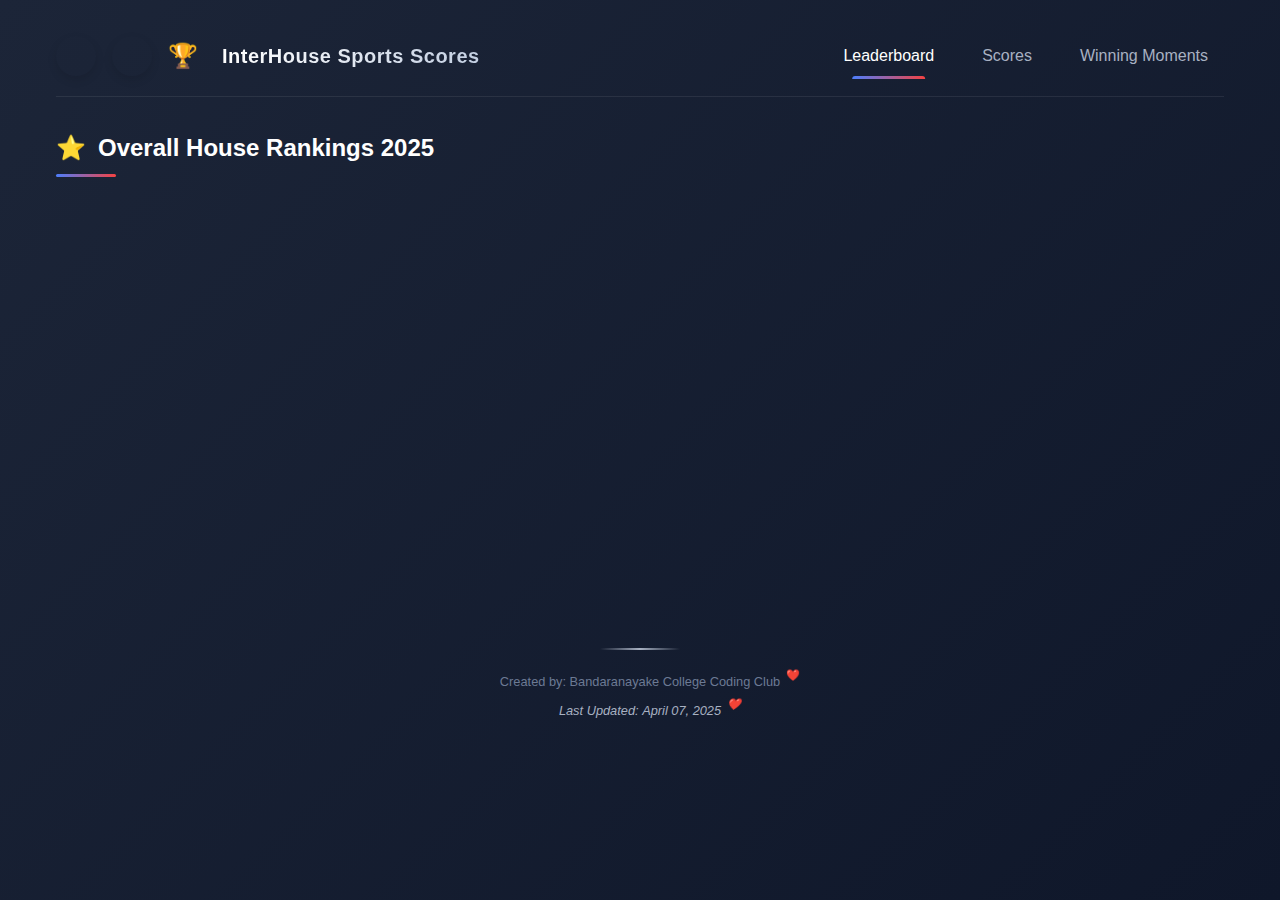
==== commit 988ab059: "Update index.html" ====
--- a/index.html
+++ b/index.html
@@ -168,7 +168,7 @@
 
     <footer>
       <span>Created by: Bandaranayake College Coding Club</span>
-      <div class="last-updated">Last Updated: <span id="last-update-date">March 14, 2025</span></div>
+      <div class="last-updated">Last Updated: <span id="last-update-date">April 07, 2025</span></div>
     </footer>
   </div>
 
@@ -240,12 +240,12 @@
             },
            {
               "name": "100x4",
-              "date" : "06/03/2025",
-              "scores": [
-                { "house": "Gemunu", "score": 0 },
-                { "house": "Vijaya", "score": 0 },
-                { "house": "Parakrama", "score": 0 },
-                { "house": "Tissa", "score": 0 }
+              "date" : "03/04/2025",
+              "scores": [
+                { "house": "Gemunu", "score": 7 },
+                { "house": "Vijaya", "score": 0 },
+                { "house": "Parakrama", "score": 5 },
+                { "house": "Tissa", "score": 10 }
               ]
             },
           ]
@@ -363,23 +363,24 @@
                 { "house": "Tissa", "score": 0 }
               ]
             },
-            {
+
+            {
+              "name": "400x4",
+              "date" : "06/03/2025",
+              "scores": [
+                { "house": "Gemunu", "score": 7 },
+                { "house": "Vijaya", "score": 0 },
+                { "house": "Parakrama", "score": 10 },
+                { "house": "Tissa", "score": 5 }
+              ]
+            },
+                        {
               "name": "100x4",
-              "date" : "06/03/2025",
-              "scores": [
-                { "house": "Gemunu", "score": 0 },
-                { "house": "Vijaya", "score": 0 },
-                { "house": "Parakrama", "score": 0 },
-                { "house": "Tissa", "score": 0 }
-              ]
-            },
-            {
-              "name": "400x4",
-              "date" : "06/03/2025",
-              "scores": [
-                { "house": "Gemunu", "score": 7 },
-                { "house": "Vijaya", "score": 0 },
-                { "house": "Parakrama", "score": 10 },
+              "date" : "03/04/2025",
+              "scores": [
+                { "house": "Gemunu", "score": 10 },
+                { "house": "Vijaya", "score": 0 },
+                { "house": "Parakrama", "score": 7 },
                 { "house": "Tissa", "score": 5 }
               ]
             }
@@ -530,16 +531,7 @@
                 { "house": "Tissa", "score": 0 }
               ]
             },
-            {
-              "name": "100x4",
-              "date" : "06/03/2025",
-              "scores": [
-                { "house": "Gemunu", "score": 0 },
-                { "house": "Vijaya", "score": 0 },
-                { "house": "Parakrama", "score":  0 },
-                { "house": "Tissa", "score": 0 }
-              ]
-            },
+
             {
               "name": "400x4",
               "date" : "06/03/2025",
@@ -549,6 +541,16 @@
                 { "house": "Parakrama", "score":  0 },
                 { "house": "Tissa", "score": 10 }
               ]
+            },
+                        {
+              "name": "100x4",
+              "date" : "0,/04/2025",
+              "scores": [
+                { "house": "Gemunu", "score": 10 },
+                { "house": "Vijaya", "score": 7 },
+                { "house": "Parakrama", "score":  5 },
+                { "house": "Tissa", "score": 0 }
+              ]
             }
             ]
         },
@@ -698,16 +700,7 @@
                 { "house": "Tissa", "score": 1 }
               ]
             },
-            {
-              "name": "100x4",
-              "date" : "06/03/2025",
-              "scores": [
-                { "house": "Gemunu", "score": 0 },
-                { "house": "Vijaya", "score": 0 },
-                { "house": "Parakrama", "score":  0 },
-                { "house": "Tissa", "score": 0 }
-              ]
-            },
+
             {
               "name": "400x4",
               "date" : "06/03/2025",
@@ -717,14 +710,52 @@
                 { "house": "Parakrama", "score":  0 },
                 { "house": "Tissa", "score": 7 }
               ]
+            },
+                        {
+              "name": "100x4",
+              "date" : "03/04/2025",
+              "scores": [
+                { "house": "Gemunu", "score": 10 },
+                { "house": "Vijaya", "score": 0 },
+                { "house": "Parakrama", "score":  5 },
+                { "house": "Tissa", "score": 7 }
+              ]
             }
 
           ]
+        },
+                {
+          "name": "Mix",
+          "events": [
+            {
+              "name": "Mixed relay race",
+              "date" : "03/04/2025",
+              "scores": [
+                { "house": "Gemunu", "score": 5 },
+                { "house": "Vijaya", "score": 0 },
+                { "house": "Parakrama", "score": 7 },
+                { "house": "Tissa", "score": 10 }
+              ]
+            }
+            ]
         }
       ]
     };
   const sportsData = {
   "sports": [
+    {
+      "id": "Best house design",
+      "name": "Best house design",
+      "date": "03 /04/2025",
+      "venue": "Main Ground",
+      "isLive": false,
+      "scores": [
+        { "house": "Gemunu", "score": 15 },
+        { "house": "Tissa", "score": 0 },
+        { "house": "Parakrama", "score": 10 },
+        { "house": "Vijaya", "score": 05 }
+      ]
+    },
                 {
       "id": "Karate",
       "name": "Karate",
@@ -771,7 +802,7 @@
       "venue": "Indoor Stadium",
       "isLive": false,
       "scores": [
-        { "house": "Gemunu", "score": 10 },
+        { "house": "Gemunu", "score": 0 },
         { "house": "Tissa", "score": 15 },
         { "house": "Parakrama", "score": 05 },
         { "house": "Vijaya", "score": 0 }
@@ -791,6 +822,21 @@
         { "house": "Vijaya", "score": 0 }
       ]
     },
+
+    {
+      "id": "Football",
+      "name": "Football",
+      "date": "07 /03/2025",
+      "venue": "Main Ground",
+      "isLive": false,
+      "scores": [
+        { "house": "Gemunu", "score": 05 },
+        { "house": "Tissa", "score": 10 },
+        { "house": "Parakrama", "score": 15 },
+        { "house": "Vijaya", "score": 0 }
+      ]
+    },
+
     {
       "id": "Athletics",
       "name": "Athletics",
@@ -798,27 +844,12 @@
       "venue": "Main Ground",
       "isLive": false,
       "scores": [
-        { "house": "Gemunu", "score": 162 },
-        { "house": "Tissa", "score": 148 },
-        { "house": "Parakrama", "score": 94 },
-        { "house": "Vijaya", "score": 67 }
-      ]
-    },
-    {
-      "id": "Football",
-      "name": "Football",
-      "date": "07 /03/2025",
-      "venue": "Main Ground",
-      "isLive": false,
-      "scores": [
-        { "house": "Gemunu", "score": 05 },
-        { "house": "Tissa", "score": 10 },
-        { "house": "Parakrama", "score": 15 },
-        { "house": "Vijaya", "score": 0 }
-      ]
-    },
-
-
+        { "house": "Gemunu", "score": 201 },
+        { "house": "Tissa", "score": 180 },
+        { "house": "Parakrama", "score": 123 },
+        { "house": "Vijaya", "score": 74 }
+      ]
+    },
     {
       "id": "Swimming",
       "name": "Swimming",
@@ -943,7 +974,7 @@
       "venue": "Basketball Court",
       "isLive": false,
       "scores": [
-        { "house": "Gemunu", "score": 5 },
+        { "house": "Gemunu", "score": 0 },
         { "house": "Tissa", "score": 15 },
         { "house": "Parakrama", "score": 10 },
         { "house": "Vijaya", "score": 0 }
@@ -954,6 +985,54 @@
    
     const momentsData = {
       "moments": [
+        {
+        "id": "Table Tennis",
+        "title": "Table Tennis ",
+        "description": "A fast-paced table tennis rally ends with a sharp smash and a thrilling match point for victory!",
+        "house": "Gemunu",
+        "album":"https://web.facebook.com/share/p/1B28FoPQim/",
+        "image": "https://github.com/bcteamcdc/SportMeet-Marks-Board-2025/blob/main/Images/Table-Tenis/486330448_1225101639619107_179522079002211673_n.jpg?raw=true"
+        },
+        {
+        "id": "Karate",
+        "title": "Karate ",
+        "description": "An intense karate showdown ends with a powerful final strike and a decisive point for victory!",
+        "house": "Gemunu",
+        "album":"https://web.facebook.com/share/p/1ANWHT3jez/",
+        "image": "https://github.com/bcteamcdc/SportMeet-Marks-Board-2025/blob/main/Images/Karate/486582157_1225009662961638_4121651046955543575_n.jpg?raw=true "
+        },
+        {
+        "id": "Hardball",
+        "title": "Hardball ",
+        "description": "A fast-paced hardball rally ends with a powerful shot and a thrilling match point for victory!",
+        "house": "Vijaya",
+        "album":"https://www.facebook.com/share/p/18vBj7EDmX/",
+        "image": "https://github.com/bcteamcdc/SportMeet-Marks-Board-2025/blob/main/Images/Hardball/FB_IMG_1743346529213.jpg?raw=true "
+        },
+                {
+        "id": "Wrestling",
+        "title": "Wrestling ",
+        "description": "Wrestling is a combat sport where athletes use strength and technique to pin or submit their opponents",
+        "house": "Tissa",
+        "album":"https://web.facebook.com/share/p/1ADJy7tMgb/",
+        "image": "https://github.com/bcteamcdc/SportMeet-Marks-Board-2025/blob/main/Images/Wrestling/487794152_1227835969345674_5135041037800775890_n.jpg?raw=true "
+        },
+        {
+        "id": "Boxing",
+        "title": "Boxing ",
+        "description": "A fierce boxing bout concludes with a flurry of punches and a stunning knockout for victory!",
+        "house": "Parakrama",
+        "album":"https://web.facebook.com/share/p/18pBoPUTfs/",
+        "image": "https://github.com/bcteamcdc/SportMeet-Marks-Board-2025/blob/main/Images/Boxing/486773171_1224080526387885_1949751398889016980_n.jpg?raw=true"
+        },
+        {
+        "id": "Football",
+        "title": "Football ",
+        "description": "Football is a team sport where two teams compete to score goals by kicking a ball into the opponent's net, using skill, strategy, and teamwork.",
+        "house": "Parakrama",
+        "album":"https://web.facebook.com/share/p/191dXY7FWz/",
+        "image": "https://github.com/bcteamcdc/SportMeet-Marks-Board-2025/blob/main/Images/Football/487126037_1228219689307302_7217693971095667339_n.jpg?raw=true"
+        },
                 {
         "id": "Athletics",
         "title": "Athletics ",
